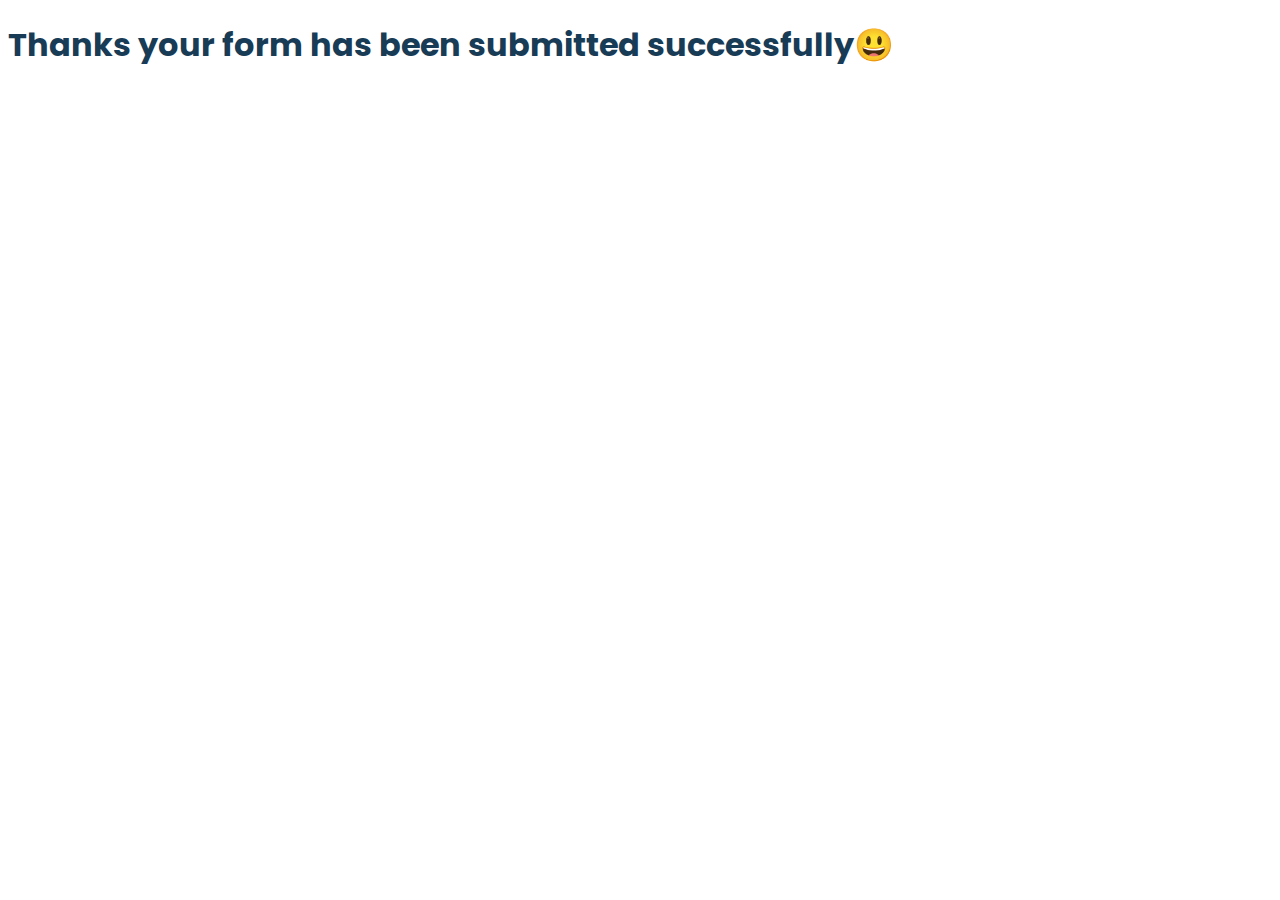
==== thanks.html @ e008861f "update" ====
<!DOCTYPE html>
<html lang="en">
<head>
    <meta charset="UTF-8">
    <meta name="viewport" content="width=device-width, initial-scale=1.0">
    <title>Document</title>
    <style>
        @import url('https://fonts.googleapis.com/css2?family=Roboto&display=swap');
        @import url('https://fonts.googleapis.com/css2?family=Nunito+Sans&family=Poppins&display=swap');
        h1,h2,h3,h4,h5,h6{
           font-family: 'Nunito Sans', sans-serif;
           font-family: 'Poppins', sans-serif;
           color: #183b56;
           }
    </style>
</head>
<body>
    <h1>Thanks your form has been submitted successfully😃</h1>
</body>
</html>
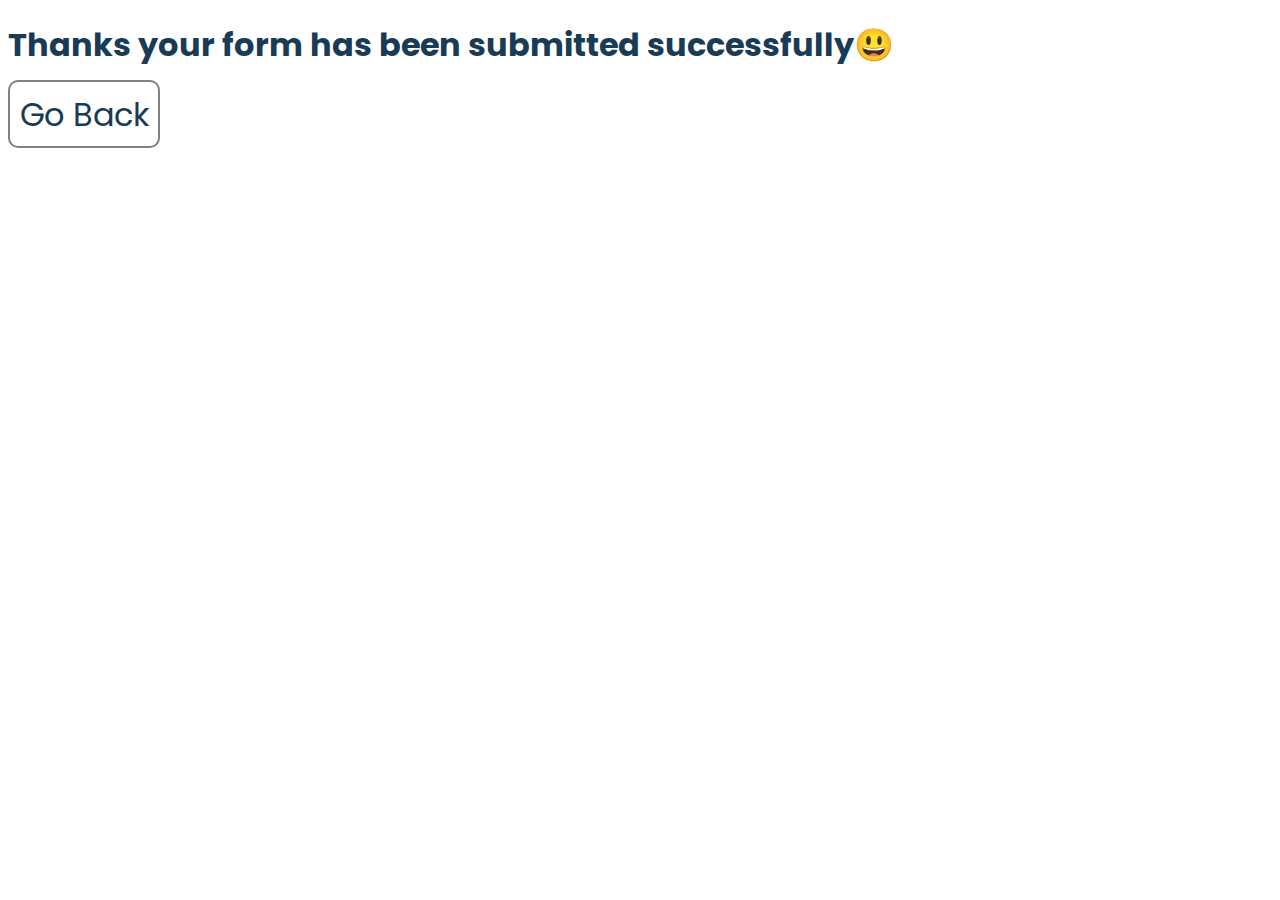
==== commit 7fa78b9f: "update" ====
--- a/thanks.html
+++ b/thanks.html
@@ -7,14 +7,23 @@
     <style>
         @import url('https://fonts.googleapis.com/css2?family=Roboto&display=swap');
         @import url('https://fonts.googleapis.com/css2?family=Nunito+Sans&family=Poppins&display=swap');
-        h1,h2,h3,h4,h5,h6{
+        h1,h2,h3,h4,h5,h6,a{
            font-family: 'Nunito Sans', sans-serif;
            font-family: 'Poppins', sans-serif;
            color: #183b56;
+           }
+           a{
+            text-decoration: none;
+            font-size: 2rem;
+             border: 2px solid grey;
+             padding: 0.6rem;
+             border-radius: 10px;
+             color: #183b56;
            }
     </style>
 </head>
 <body>
     <h1>Thanks your form has been submitted successfully😃</h1>
+    <a href="index.html">Go Back</a>
 </body>
 </html>